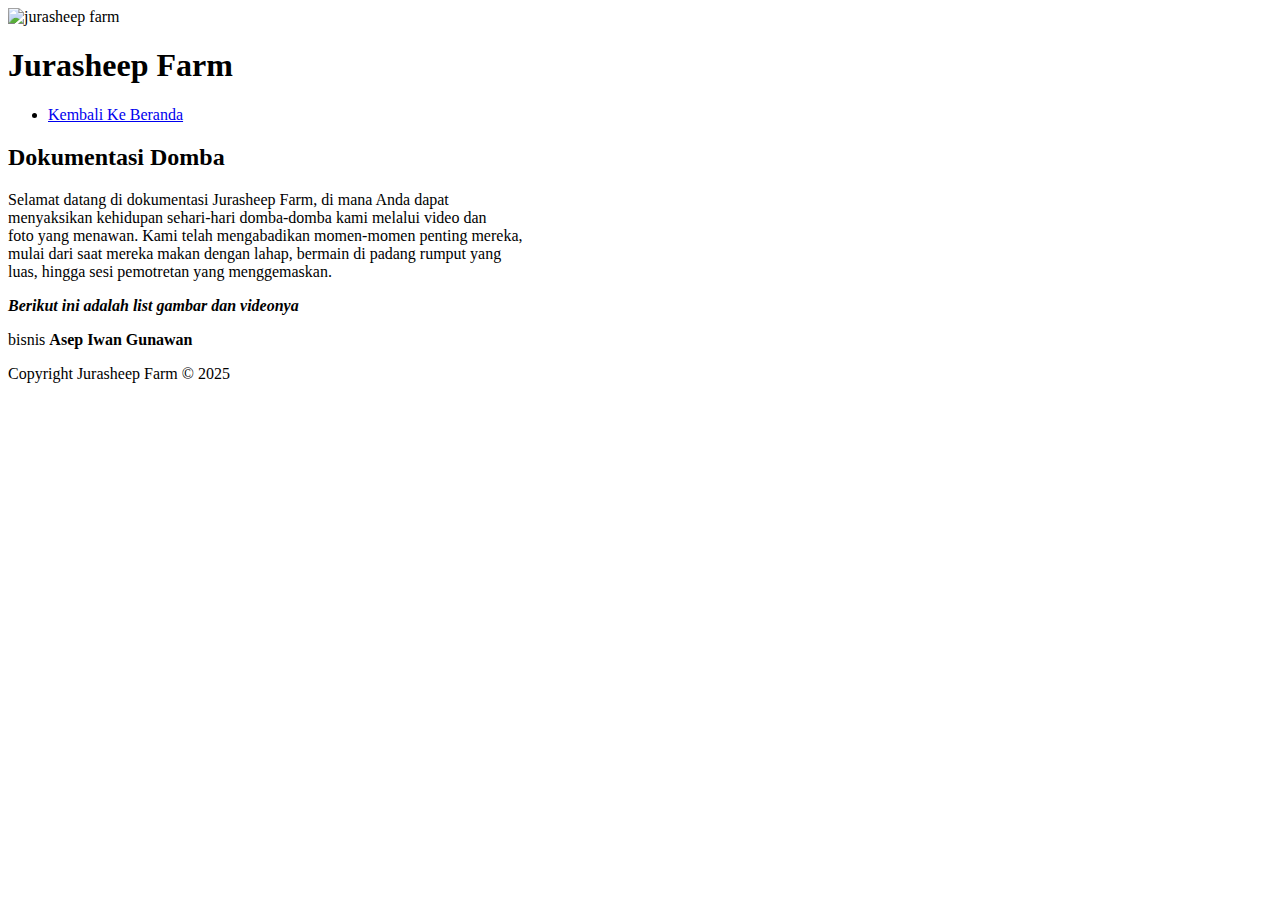
==== dokumentasi/index.html @ a6deb69b "updated web asset" ====
<!DOCTYPE html>
<html lang="en">
<head>
    <meta charset="UTF-8">
    <meta name="viewport" content="width=device-width, initial-scale=1.0">
    <link rel="shortcut icon" type="image/x-icon" href="https://jurasheep.github.io/jurasheepfarm/logo-3.png" />
    <link rel="stylesheet" href="https://jurasheep.github.io/jurasheepfarm/style.css">
    <title>Jurasheep Farm | Dokumentasi</title>
</head>
<body>
    <header>
        <img src="https://jurasheep.github.io/jurasheepfarm/logo-3.png" alt="jurasheep farm" height="384" width="420">
        <h1>Jurasheep Farm</h1>
        <nav>
          <ul>
            <li><a class="navbarad" href="https://jurasheep.github.io/jurasheepfarm/">Kembali Ke Beranda</a></li>
          </ul>
        </nav>
      </header>
    <!--Dokumentasi-->
    <main>
        <section>
            <h2>Dokumentasi Domba</h2>
            <p>Selamat datang di dokumentasi Jurasheep Farm, di mana Anda dapat <br>
             menyaksikan kehidupan sehari-hari domba-domba kami melalui video dan <br>
             foto yang menawan. Kami telah mengabadikan momen-momen penting mereka, <br>
             mulai dari saat mereka makan dengan lahap, bermain di padang rumput yang <br>
             luas, hingga sesi pemotretan yang menggemaskan.</p>
             <b><i>Berikut ini adalah list gambar dan videonya</i></b>
             <div class="list-documentation">
              
             </div>
        </section>
    </main>

      <footer>
        <p>bisnis <b>Asep Iwan Gunawan</b><p>
        <p>Copyright Jurasheep Farm &copy; 2025</p>
      </footer>
</body>
</html>
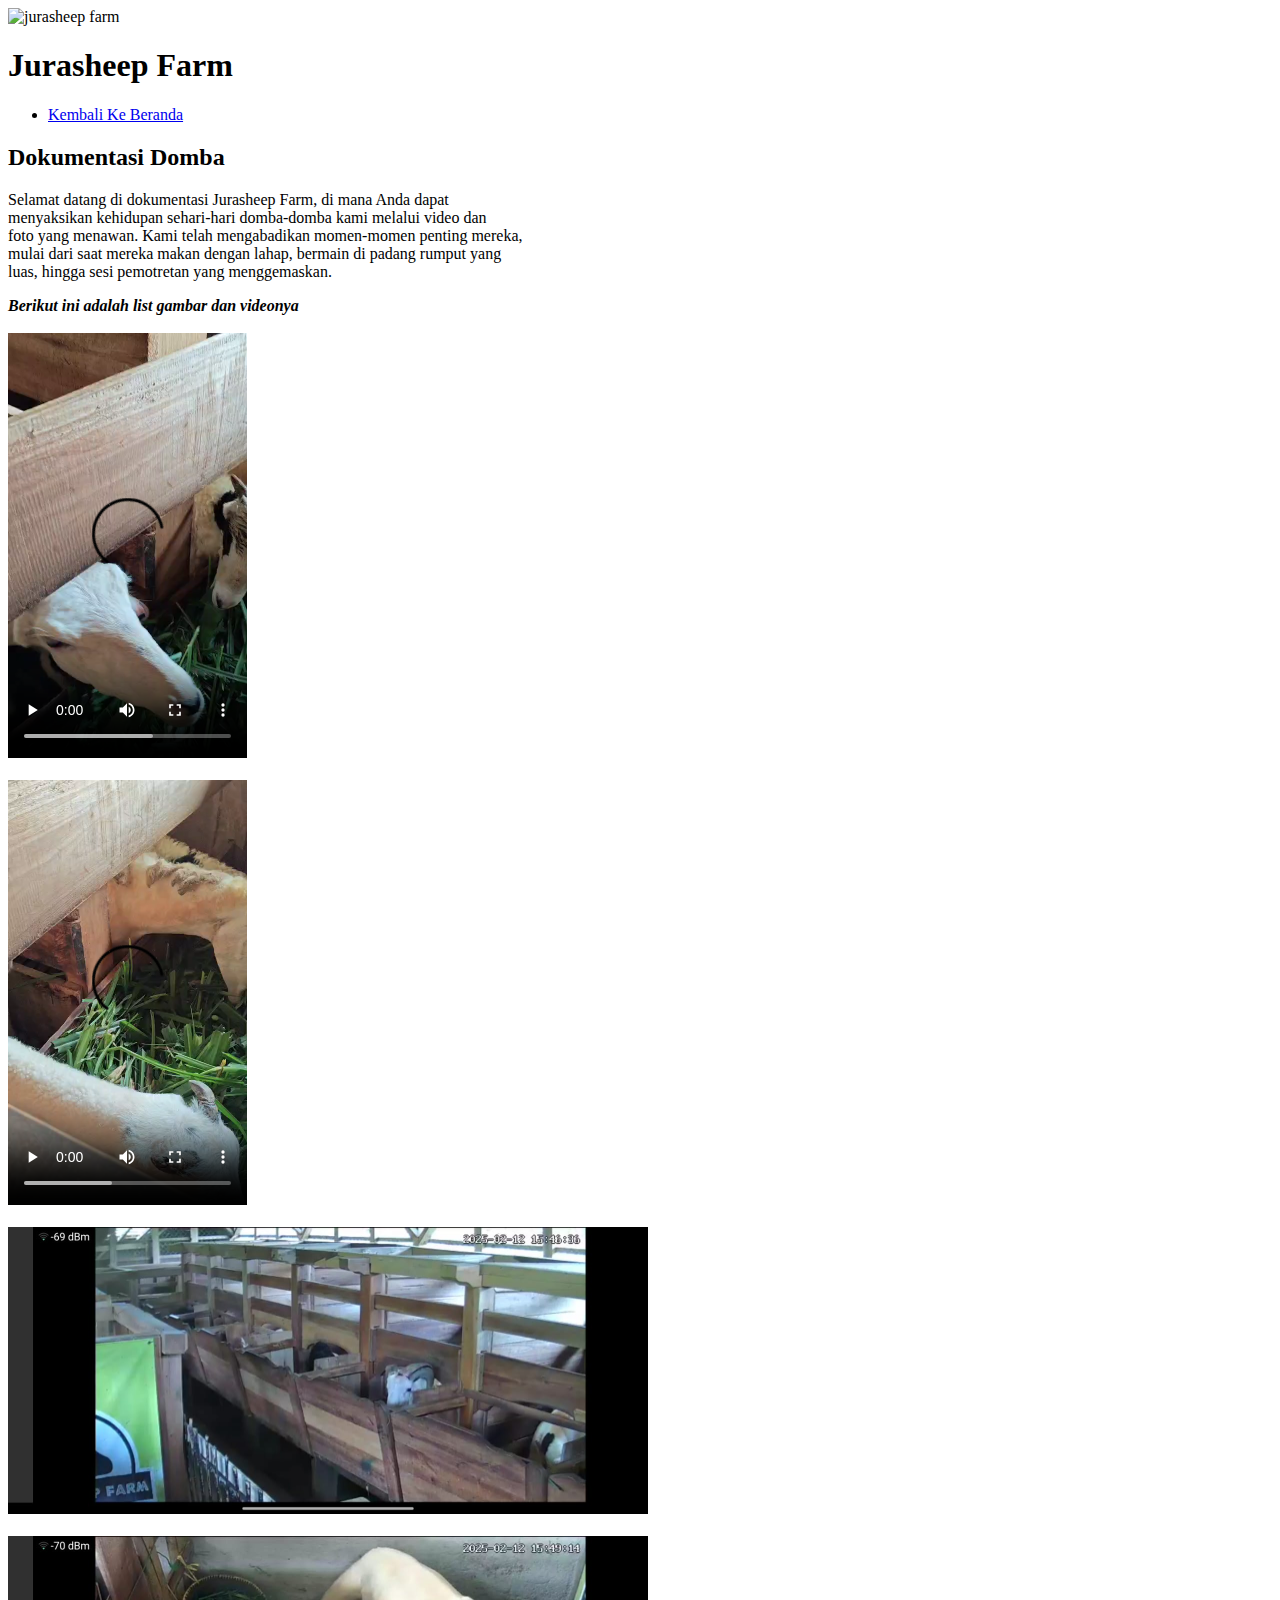
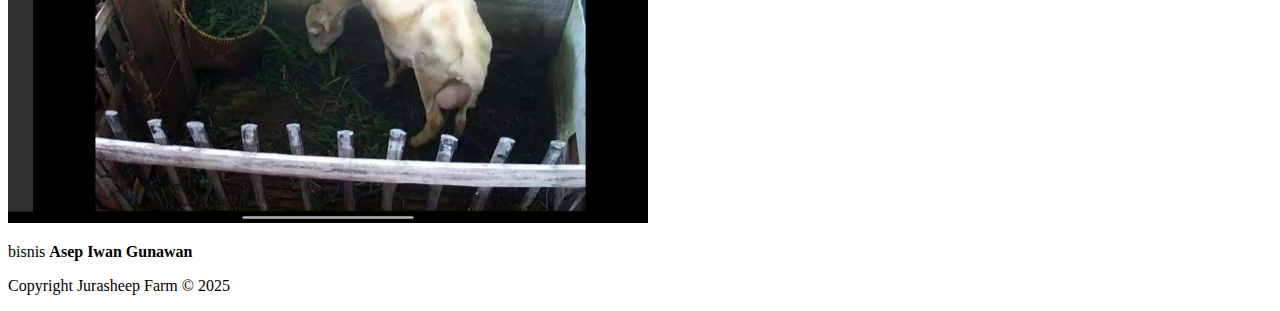
==== commit f9366098: "final" ====
--- a/dokumentasi/index.html
+++ b/dokumentasi/index.html
@@ -28,7 +28,17 @@
              luas, hingga sesi pemotretan yang menggemaskan.</p>
              <b><i>Berikut ini adalah list gambar dan videonya</i></b>
              <div class="list-documentation">
-              
+              <br>
+              <video src="video-sheep-1.mp4" width="239px" height="425px" controls></video>
+              <br>
+              <br>
+              <video src="video-sheep-2.mp4" width="239px" height="425px" controls></video>
+              <br>
+              <br>
+              <img src="sheep-1.jpeg" alt="sheep 1" width="640px" height="287px">
+              <br>
+              <br>
+              <img src="sheep-2.jpeg" alt="sheep 1" width="640px" height="287px">
              </div>
         </section>
     </main>
